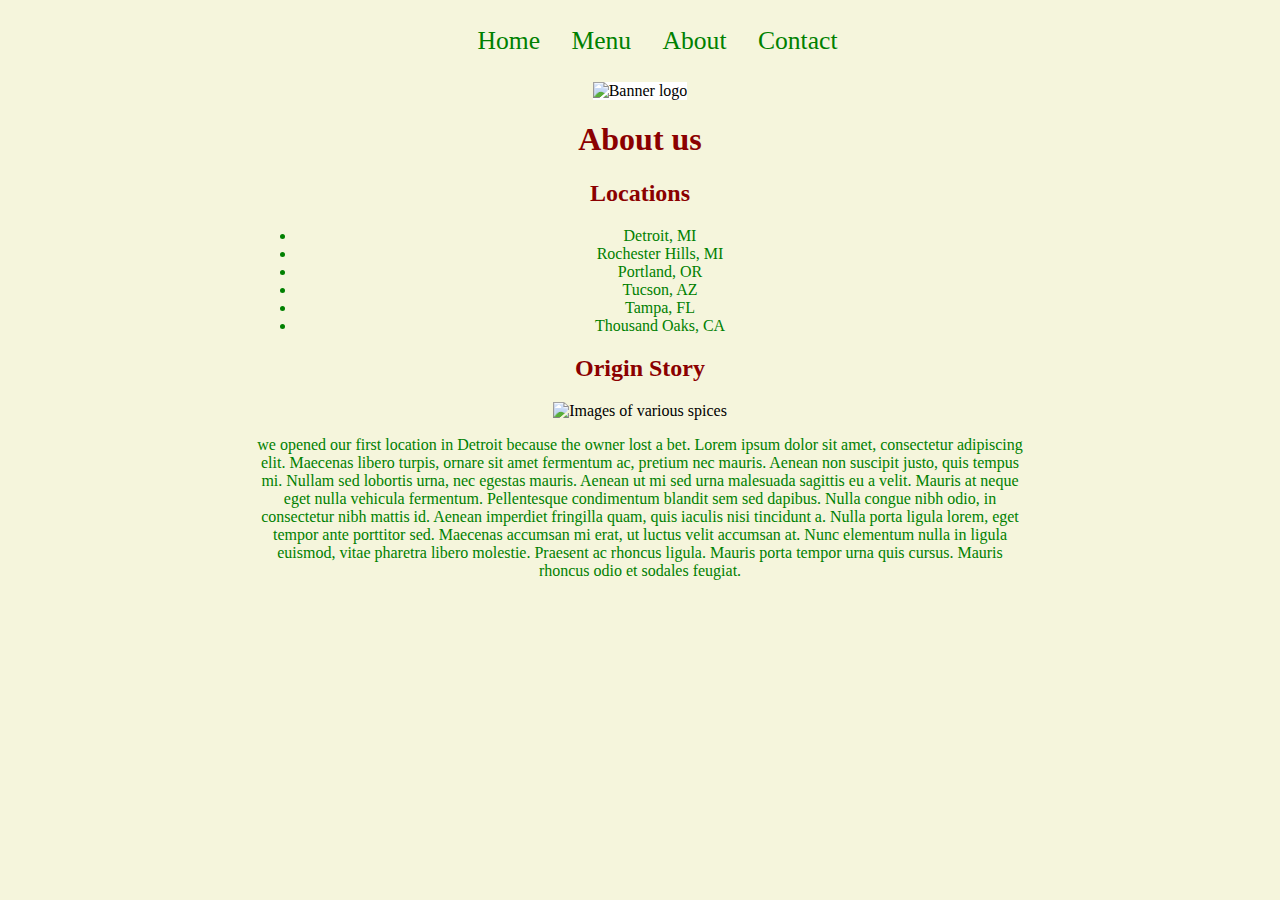
==== about.html @ 6a731c67 "all but menu finished" ====
<!DOCTYPE html>
<html lang="en">
<head>
    <meta charset="UTF-8">
    <meta name="viewport" content="width=device-width, initial-scale=1.0">
    <title>H-Thai-ML About</title>
    <link rel="stylesheet" href="assets/css/style.css" type="text/css">
</head>
<body>
    <!-- ABOUT PAGE -->
    <nav>
        <ul>
            <li>
                <a href="./index.html">
                    Home
                </a>
            </li>
            <li>
                <a href="./menu.html">
                    Menu
                </a>
            </li>
            <li>
                <a href="./about.html">
                    About
                </a>
            </li>
            <li>
                <a href="./contact.html">
                    Contact
                </a>
            </li>
        </ul>
    </nav>
    <!-- TODO: Navbar here -->
    <img id="banner" alt="Banner logo" src="./assets/images/banner.png">
    <!-- TODO: Banner Image here-->
    <main>
        <h1>About us</h1>
    <div class="locations">
        <h2>Locations</h2>
            <ul>
                <li>Detroit, MI</li>
                <li>Rochester Hills, MI</li>
                <li>Portland, OR</li>
                <li>Tucson, AZ</li>
                <li>Tampa, FL</li>
                <li>Thousand Oaks, CA</li>
            </ul>
        </div>
        <div>
            <h2>Origin Story</h2>
        <img src="./assets/images/about.jpg" alt="Images of various spices">
        <p>we opened our first location in Detroit because the owner lost a bet.
            Lorem ipsum dolor sit amet, consectetur adipiscing elit. Maecenas
             libero turpis, ornare sit amet fermentum ac, pretium nec mauris.
              Aenean non suscipit justo, quis tempus mi. Nullam sed lobortis 
              urna, nec egestas mauris. Aenean ut mi sed urna malesuada 
              sagittis eu a velit. Mauris at neque eget nulla vehicula 
              fermentum. Pellentesque condimentum blandit sem sed dapibus.
               Nulla congue nibh odio, in consectetur nibh mattis id. Aenean 
               imperdiet fringilla quam, quis iaculis nisi tincidunt a. Nulla
                porta ligula lorem, eget tempor ante porttitor sed. Maecenas 
                accumsan mi erat, ut luctus velit accumsan at. Nunc elementum 
                nulla in ligula euismod, vitae pharetra libero molestie. Praesent 
                ac rhoncus ligula. Mauris porta tempor urna quis cursus. Mauris
                 rhoncus odio et sodales feugiat.
        </p>
        </div>
        <!-- About page code here -->
    </main>
</body>
</html>
---- assets/css/style.css ----
html,
body {
    margin: 0;
    padding: 0;
    background-color: beige;
    text-align: center;
}

h1,
h2 {
    color: darkred;
}

h3, 
p,
li {
    color: green;
}

img {
    width: 100%;
    height: auto;
    max-width: 100%;
}

main {
    margin: 0 20%;
}

nav {
    background-color: beige;
    padding: 10px;
}

nav ul {
    list-style-type: none;
    text-align: center;
}

nav li {
    display: inline;
}

nav a {
    text-decoration: none;
    font-size: 1.6em;
    color: green;
    margin-right: 25px;
}

nav a:hover {
    color: darkred;
}

#banner {
    width: 100%;
    height: auto;
    background-color: white;
}

#banner img {
    width: 60%;
    height: auto;
}

.service {
    display: inline-block;
    background-color: white;
    border: 5px solid green;
    border-radius: 5px;
    color: darkred;
    font-size: 2em;
    padding: 20px;
    margin: 10px;
}

table {
    border: 3px solid black;
    width: 100%;
}
  
td,
th {
    border: 1px solid black;
    padding: 5px;
}
nav {
    width: 100%;
}
#banner {
    width: 100%;
    height: auto;
}
#locations {
    
}
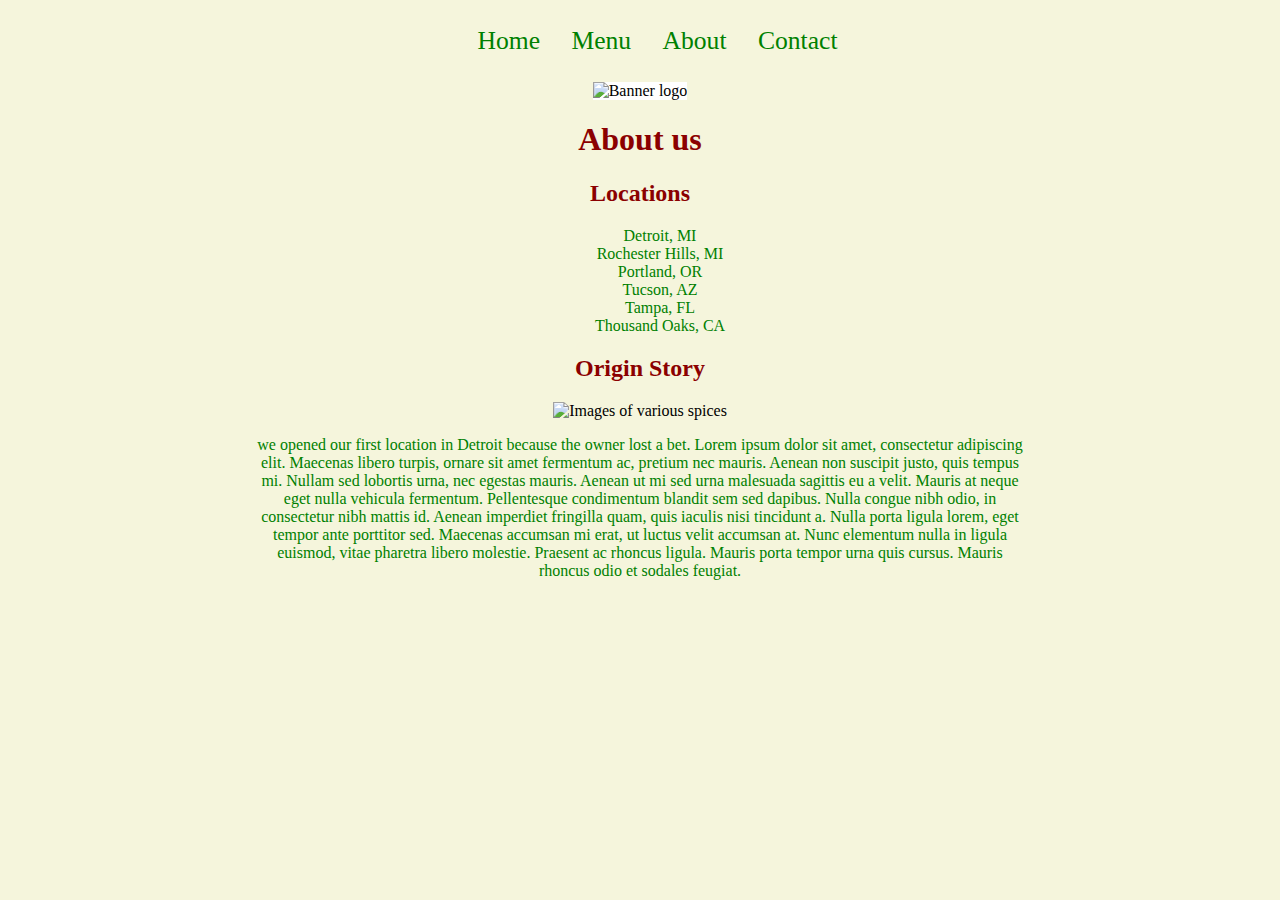
==== commit 5a0be992: "assignment complete!" ====
--- a/about.html
+++ b/about.html
@@ -37,7 +37,7 @@
     <!-- TODO: Banner Image here-->
     <main>
         <h1>About us</h1>
-    <div class="locations">
+    <div>
         <h2>Locations</h2>
             <ul>
                 <li>Detroit, MI</li>
--- a/assets/css/style.css
+++ b/assets/css/style.css
@@ -91,6 +91,6 @@
     width: 100%;
     height: auto;
 }
-#locations {
-    
+ul {
+    list-style-type: none;
 }